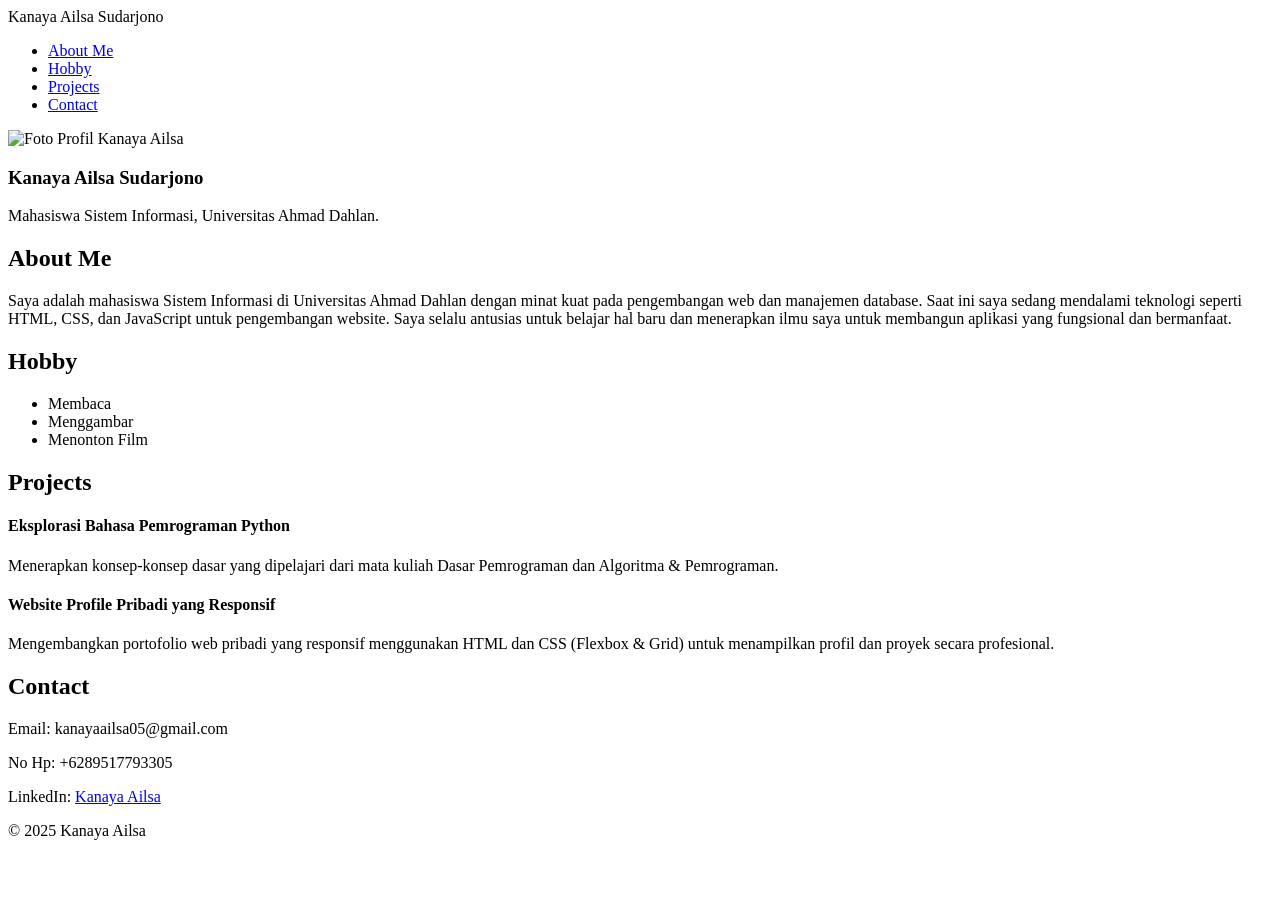
==== pertemuan/index.html @ 3d2fdf59 "Update and rename pertemuanindex.html to pertemuan/index.html" ====
<!DOCTYPE html>
<html lang="id">
<head>
    <meta charset="UTF-8">
    <meta name="viewport" content="width=device-width, initial-scale=1.0">
    <title>Portofolio Responsif - Kanaya Ailsa</title>

    <link rel="stylesheet" href="style.css">

    <link rel="preconnect" href="https://fonts.googleapis.com">
    <link rel="preconnect" href="https://fonts.gstatic.com" crossorigin>
    <link href="https://fonts.googleapis.com/css2?family=Poppins:wght@400;600;700&display=swap" rel="stylesheet">
</head>
<body>

    <div class="grid-container">

        <header class="header">
            <nav class="navbar">
                <div class="logo">Kanaya Ailsa Sudarjono</div>
                <ul class="nav-links">
                    <li><a href="#about">About Me</a></li>
                    <li><a href="#hobi">Hobby</a></li>
                    <li><a href="#projects">Projects</a></li>
                    <li><a href="#contact">Contact</a></li>
                </ul>
            </nav>
        </header>

        <aside class="sidebar">
            <div class="profile-card">
                <img src="kanaya.jpg" alt="Foto Profil Kanaya Ailsa" class="avatar">
                <h3>Kanaya Ailsa Sudarjono</h3>
                <p>Mahasiswa Sistem Informasi, Universitas Ahmad Dahlan.</p>
            </div>
        </aside>

        <main class="main-content">
            <section id="about" class="card">
                <h2>About Me</h2>
                <p>Saya adalah mahasiswa Sistem Informasi di Universitas Ahmad Dahlan dengan minat kuat pada pengembangan web dan manajemen database. Saat ini saya sedang mendalami teknologi seperti HTML, CSS, dan JavaScript untuk pengembangan website. Saya selalu antusias untuk belajar hal baru dan menerapkan ilmu saya untuk membangun aplikasi yang fungsional dan bermanfaat.</p>
            </section>

            <section id="hobi" class="card">
                <h2>Hobby</h2>
                <div class="projects-container">
                    <div class="project-item">
                        <ul class="hobby-list-single">
                            <li>Membaca</li>
                            <li>Menggambar</li>
                            <li>Menonton Film</li>
                        </ul>
                    </div>
                </div>
            </section>

            <section id="projects" class="card">
                <h2>Projects</h2>
                <div class="projects-container">
                    <div class="project-item">
                        <h4>Eksplorasi Bahasa Pemrograman Python</h4>
                        <p>Menerapkan konsep-konsep dasar yang dipelajari dari mata kuliah Dasar Pemrograman dan Algoritma & Pemrograman.</p>
                    </div>
                    <div class="project-item">
                        <h4>Website Profile Pribadi yang Responsif</h4>
                        <p>Mengembangkan portofolio web pribadi yang responsif menggunakan HTML dan CSS (Flexbox & Grid) untuk menampilkan profil dan proyek secara profesional.</p>
                    </div>
                </div>
            </section>
        </main>

        <footer id="contact" class="footer">
            <h2>Contact</h2>
            <p>Email: kanayaailsa05@gmail.com</p>
            <p>No Hp: +6289517793305</p>
            <p>LinkedIn: <a href="#" target="_blank">Kanaya Ailsa</a></p>
            <p>&copy; 2025 Kanaya Ailsa</p>
        </footer>

    </div>

</body>
</html>
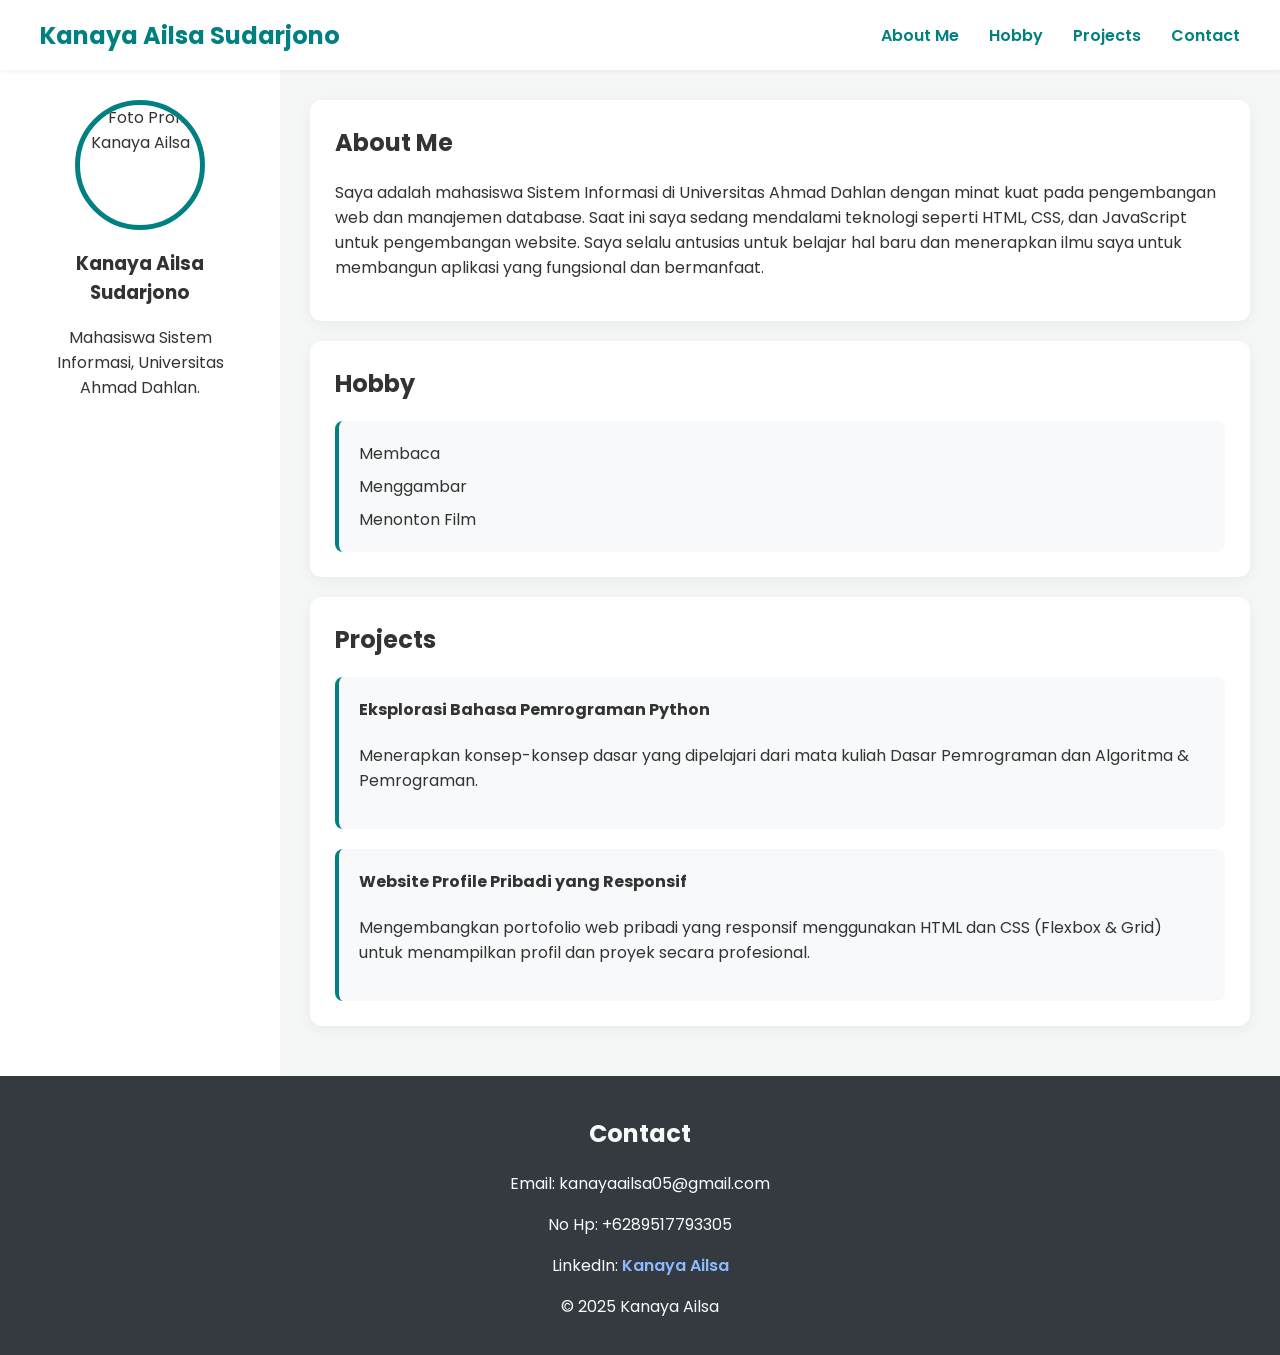
==== commit 1bb0de55: "Update index.html" ====
--- a/pertemuan/index.html
+++ b/pertemuan/index.html
@@ -82,3 +82,4 @@
 </body>
 </html>
 
+
--- a/pertemuan/style.css
+++ b/pertemuan/style.css
@@ -0,0 +1,162 @@
+body {
+    font-family: 'Poppins', sans-serif;
+    background-color: #f4f7f6;
+    color: #333333;
+    margin: 0;
+}
+
+a {
+    color: #008080;
+    text-decoration: none;
+    font-weight: 600;
+}
+a:hover { text-decoration: underline; }
+
+h2, h3, h4 {
+    font-family: 'Poppins', sans-serif;
+}
+
+.grid-container {
+    display: grid;
+    grid-template-columns: 280px 1fr;
+    grid-template-rows: auto 1fr auto;
+    grid-template-areas:
+        "header header"
+        "sidebar main"
+        "footer footer";
+    min-height: 100vh;
+}
+
+.header { grid-area: header; }
+.sidebar { grid-area: sidebar; }
+.main-content { grid-area: main; }
+.footer { grid-area: footer; }
+
+.header {
+    background-color: #ffffff;
+    padding: 0 40px;
+    box-shadow: 0 2px 4px rgba(0,0,0,0.05);
+    position: sticky;
+    top: 0;
+    z-index: 10;
+}
+
+.sidebar {
+    background-color: #ffffff;
+    padding: 30px;
+}
+
+.main-content {
+    padding: 30px;
+}
+
+.footer {
+    background-color: #343a40;
+    color: #f8f9fa;
+    text-align: center;
+    padding: 20px;
+}
+.footer a { color: #8cbaff; }
+
+.navbar {
+    display: flex;
+    justify-content: space-between;
+    height: 70px;
+    align-items: center;
+}
+
+.logo {
+    font-weight: 700;
+    font-size: 1.5rem;
+    color: #008080;
+}
+
+.nav-links {
+    display: flex;
+    list-style: none;
+    margin: 0;
+    padding: 0;
+    gap: 30px;
+}
+
+.card {
+    background-color: #ffffff;
+    border-radius: 12px;
+    padding: 25px;
+    box-shadow: 0 4px 15px rgba(0, 0, 0, 0.05);
+    margin-bottom: 20px;
+}
+.card h2 { margin-top: 0; }
+
+.projects-container {
+    display: flex;
+    gap: 20px;
+    flex-wrap: wrap;
+}
+
+.project-item {
+    background-color: #f8f9fa;
+    padding: 20px;
+    border-radius: 8px;
+    border-left: 4px solid #008080;
+    flex-grow: 1;
+    min-width: 200px;
+    transition: transform 0.2s ease-in-out, box-shadow 0.2s ease-in-out;
+}
+.project-item:hover {
+    transform: translateY(-3px);
+    box-shadow: 0 6px 20px rgba(0,0,0,0.08);
+}
+.project-item h4 { margin-top: 0; }
+
+.hobby-list-single {
+    list-style-type: none;
+    padding: 0;
+    margin: 0;
+}
+
+.hobby-list-single li {
+    padding-bottom: 8px;
+}
+
+.hobby-list-single li:last-child {
+    padding-bottom: 0;
+}
+
+.avatar {
+    width: 120px;
+    height: 120px;
+    border-radius: 50%;
+    display: block;
+    margin: 0 auto 15px;
+    border: 5px solid #008080;
+    object-fit: cover;
+}
+
+.profile-card { text-align: center; }
+
+@media (max-width: 768px) {
+    .grid-container {
+        grid-template-columns: 1fr;
+        grid-template-areas:
+            "header"
+            "sidebar"
+            "main"
+            "footer";
+    }
+
+    .navbar {
+        flex-direction: column;
+        height: auto;
+        padding: 15px 0;
+        gap: 15px;
+    }
+
+    .projects-container {
+        flex-direction: column;
+    }
+
+    .header { padding: 0 20px; }
+    .main-content, .sidebar { padding: 20px; }
+
+}
